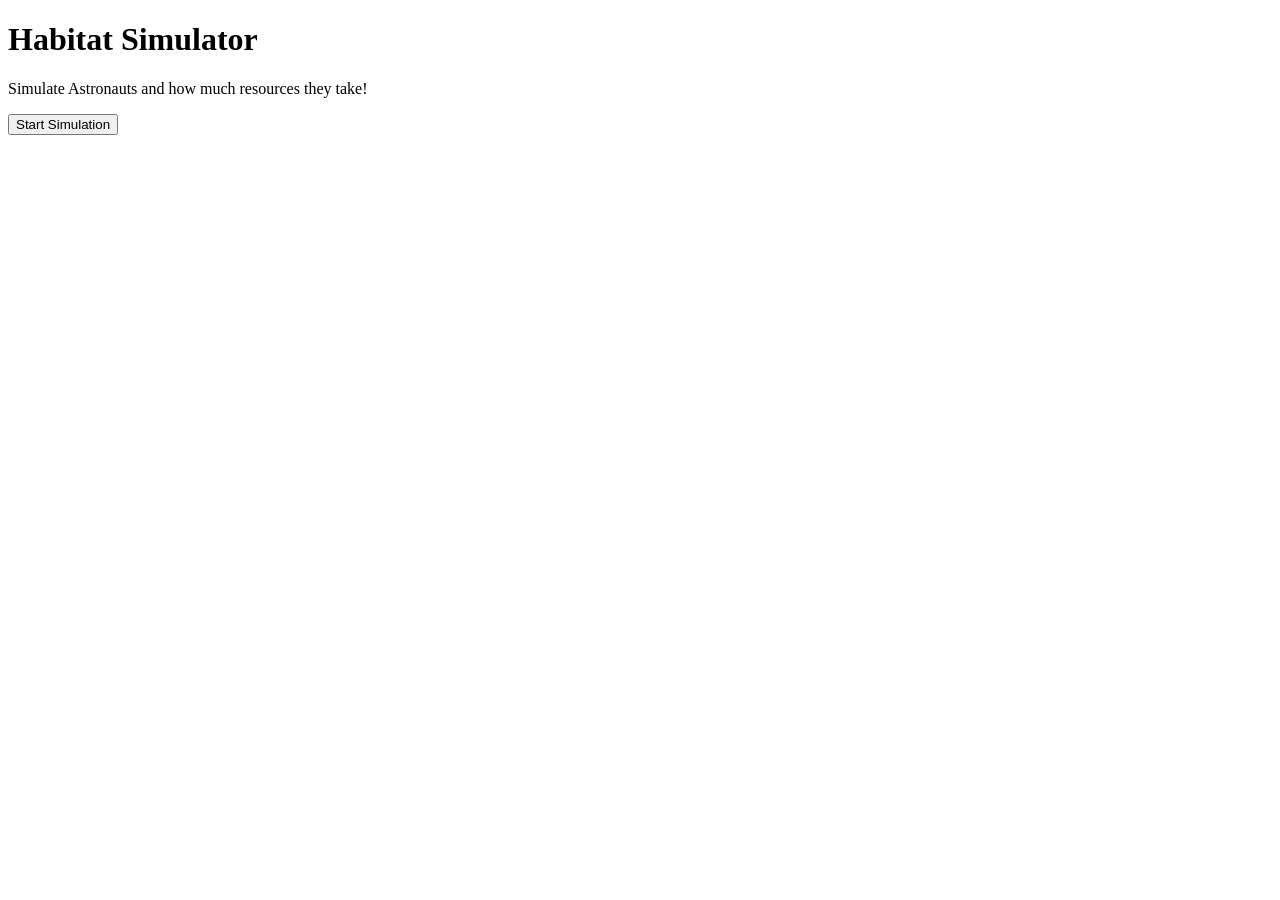
==== index.html @ c6fc8035 "feat: add title page" ====
<!DOCTYPE html>
<html>
    <head>
        <meta charset="utf-8">
        <link rel = "stylesheet" href="styles.css">
    </head>
    <body>
        <h1>Habitat Simulator</h1>
        <p>Simulate Astronauts and how much resources they take!</p>
        <button id="StartButton">
            Start Simulation
        </button>
        <script src="script.js"></script>
    </body>
</html>
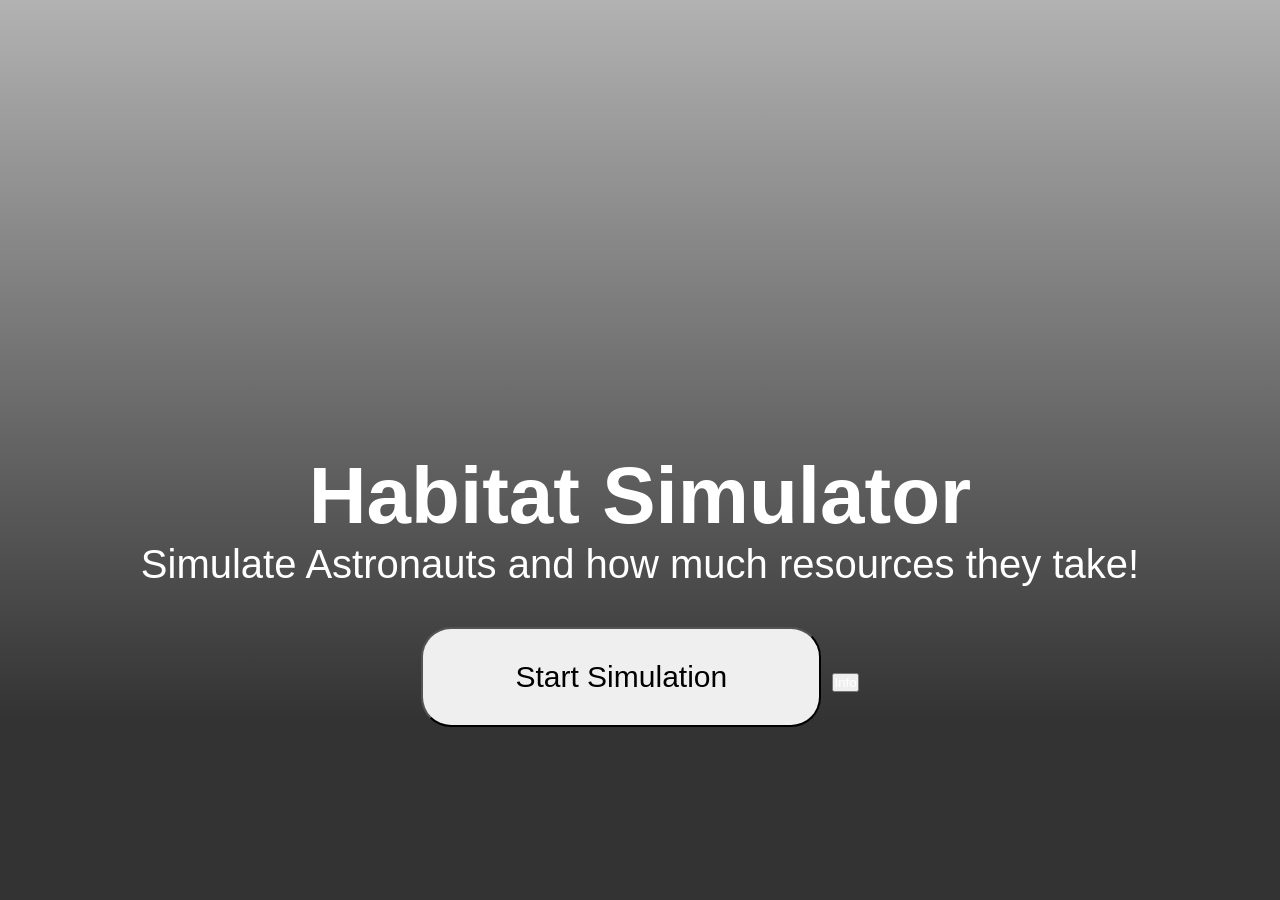
==== commit c74f4333: "feat: add info button" ====
--- a/index.html
+++ b/index.html
@@ -10,6 +10,9 @@
         <button id="StartButton">
             Start Simulation
         </button>
+        <button id="InfoButton">
+            Info
+        </button>
         <script src="script.js"></script>
     </body>
 </html>
--- a/styles.css
+++ b/styles.css
@@ -0,0 +1,30 @@
+* {
+    padding: 0;
+    margin: 0;
+    font-family:Arial, Helvetica, sans-serif;
+    color: white;
+}
+
+body {
+    background-image: linear-gradient(to bottom, rgba(0, 0, 0, 0.3) 0%, rgba(0, 0, 0, 0.8) 80%) , url('Pictures/SpacePic1.jpg');
+    background-size: cover;
+    background-position: center;
+    background-attachment: fixed;
+    text-align: center;
+    justify-content: center;
+    margin-top: 450px;
+    font-size:40px;
+}
+
+#StartButton {
+    margin-top: 40px;
+    width: 400px;
+    height: 100px;
+    font-size:30px;
+    border-radius:30px;
+    color: black;
+}
+#StartButton:hover {
+    background-color:rgba(177, 246, 255, 0.8);
+    color:rgb(255, 255, 255);
+}
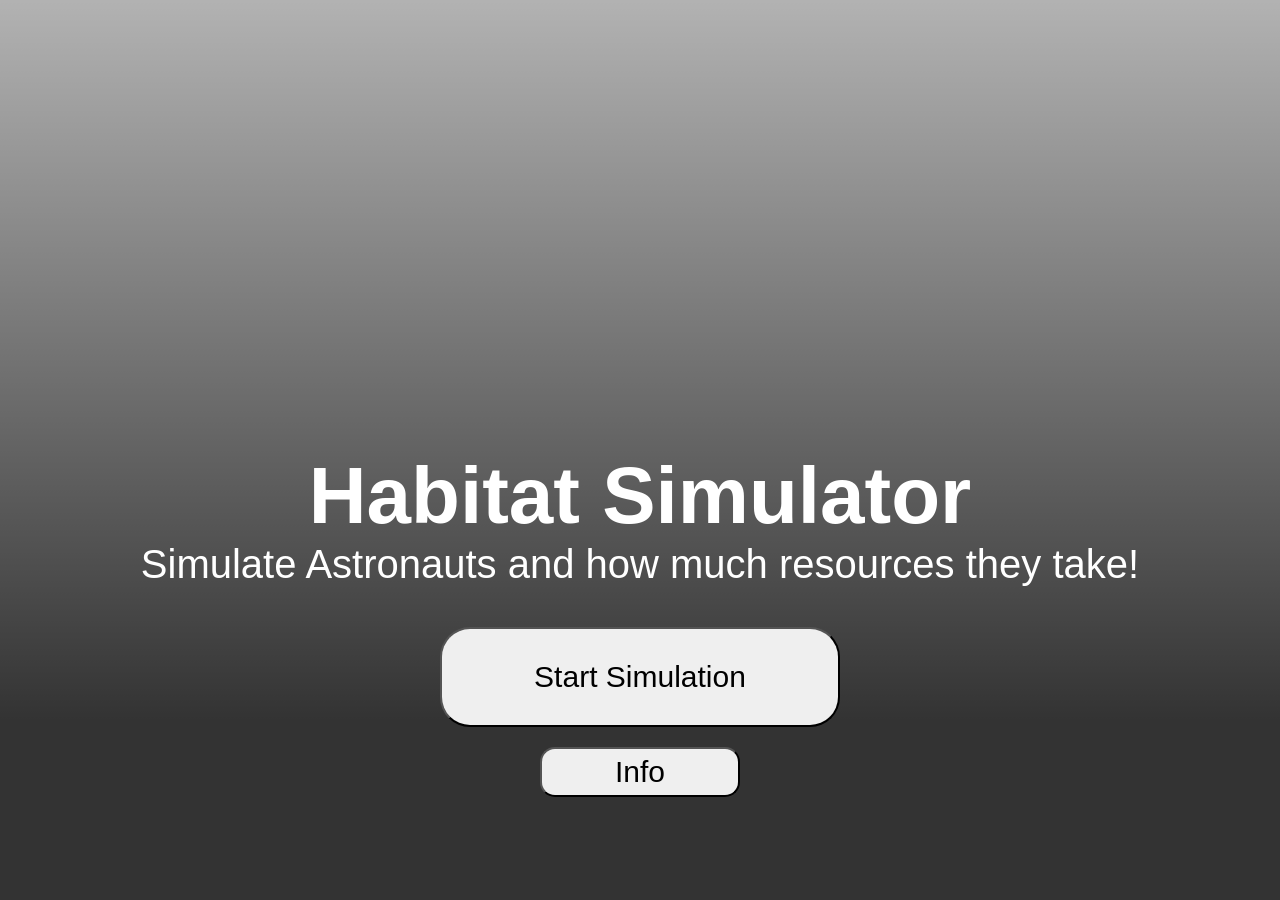
==== commit 84f60bec: "feat: made Start Button functional" ====
--- a/index.html
+++ b/index.html
@@ -7,12 +7,14 @@
     <body>
         <h1>Habitat Simulator</h1>
         <p>Simulate Astronauts and how much resources they take!</p>
-        <button id="StartButton">
-            Start Simulation
-        </button>
-        <button id="InfoButton">
-            Info
-        </button>
+        <div>
+            <button id="StartButton" onclick="window.location.href='SimulationManager/Simulation.html';">
+                Start Simulation
+            </button>
+            <button id="InfoButton">
+                Info
+            </button>
+        </div>
         <script src="script.js"></script>
     </body>
 </html>
--- a/styles.css
+++ b/styles.css
@@ -16,6 +16,13 @@
     font-size:40px;
 }
 
+div {
+    display:flex;
+    flex-direction:column;
+    justify-content: flex-start;
+    align-items:center
+}
+
 #StartButton {
     margin-top: 40px;
     width: 400px;
@@ -24,7 +31,22 @@
     border-radius:30px;
     color: black;
 }
+
 #StartButton:hover {
     background-color:rgba(177, 246, 255, 0.8);
     color:rgb(255, 255, 255);
 }
+
+#InfoButton {
+    margin-top: 20px;
+    width: 200px;
+    height: 50px;
+    font-size:30px;
+    border-radius:15px;
+    color: black;
+}
+
+#InfoButton:hover {
+    background-color:rgba(177, 246, 255, 0.8);
+    color:rgb(255, 255, 255);
+}
